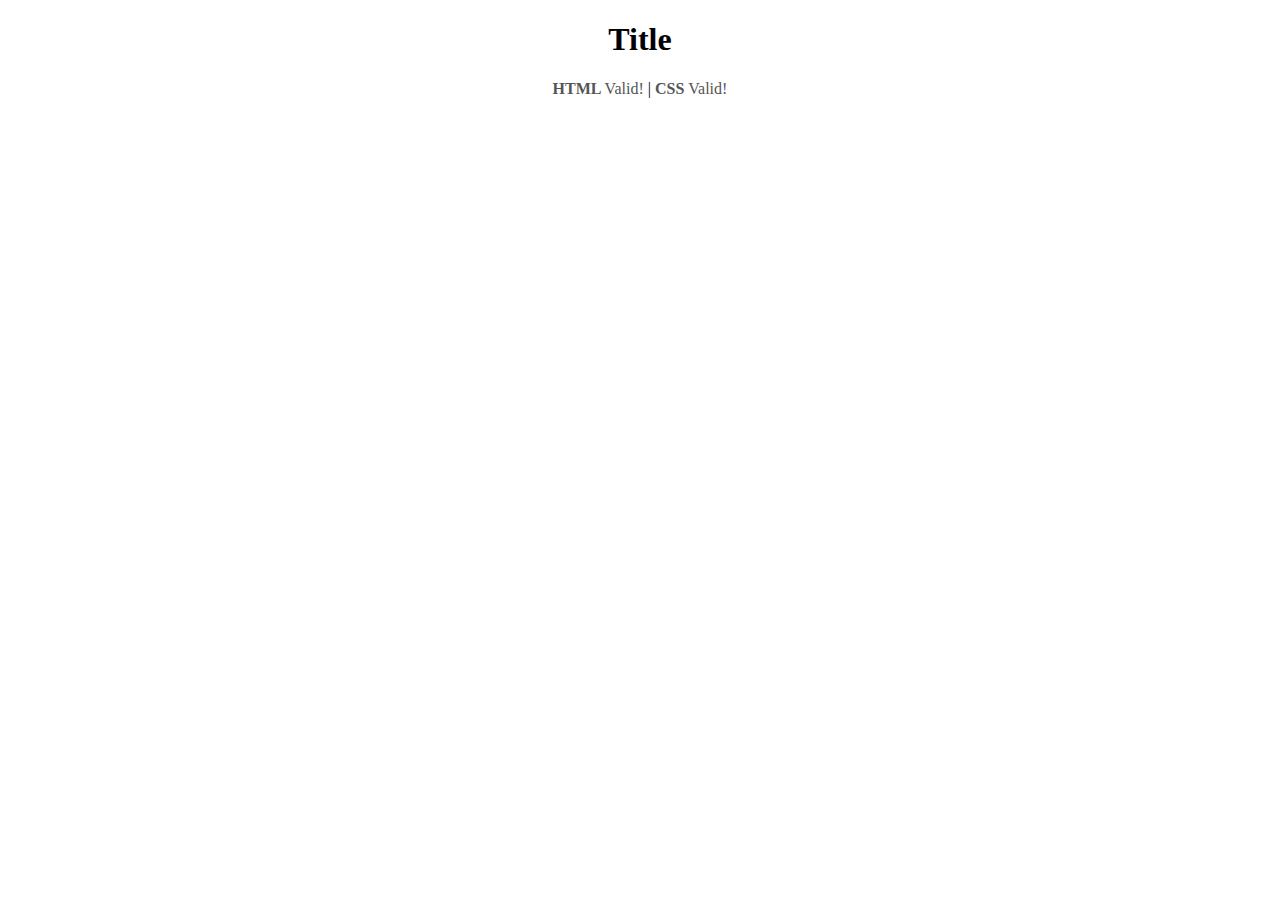
==== Index.html @ 1b272ca1 "update min" ====
<!DOCTYPE html>
<html lang="en">
<head>
<meta charset="utf-8">
<title>Title</title>
<style>
h1, footer {
    text-align: center;
}
footer>a, footer>a:visited {
    text-decoration: none;
    color: #555;
}
</style>
<script>
function init() {
  var loc = window.location.href;
  var HTMLvalidLinkStr = 'http://validator.w3.org/check?uri=' + loc;
  var CSSvalidLinkStr = 'http://jigsaw.w3.org/css-validator/validator?uri=' +
                        loc + '?profile=css3';
  document.getElementById("vLink1").setAttribute("href", HTMLvalidLinkStr);
  document.getElementById("vLink2").setAttribute("href", CSSvalidLinkStr);
}
window.onload = init;
</script>
</head>
<body>
<h1>Title</h1>

<footer>
<a id="vLink1"><strong> HTML </strong> Valid! </a> |
<a id="vLink2"><strong> CSS </strong> Valid! </a>
</footer>
</body>
</html>
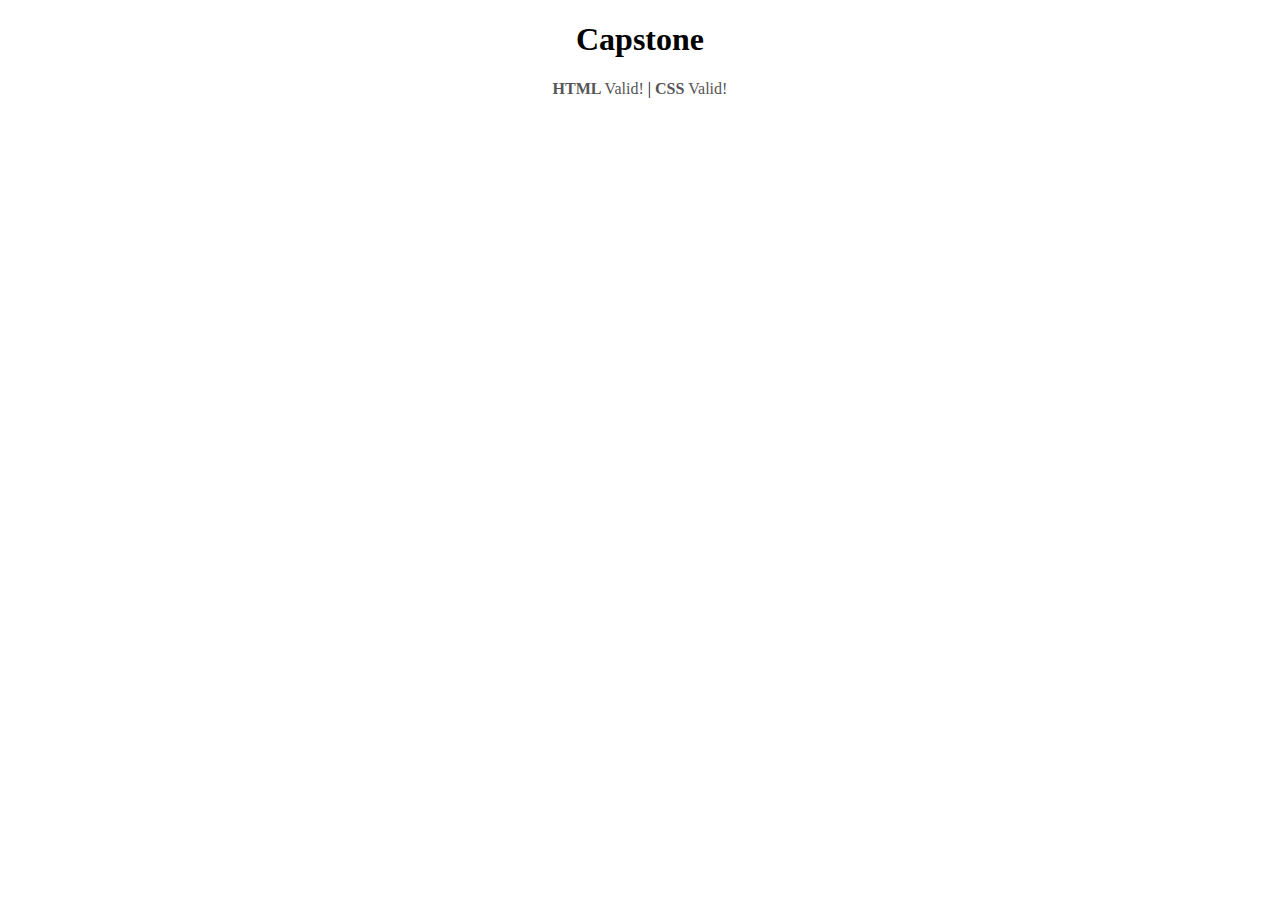
==== commit f87e5b24: "update body" ====
--- a/Index.html
+++ b/Index.html
@@ -2,7 +2,7 @@
 <html lang="en">
 <head>
 <meta charset="utf-8">
-<title>Title</title>
+<title>Capstone</title>
 <style>
 h1, footer {
     text-align: center;
@@ -25,7 +25,7 @@
 </script>
 </head>
 <body>
-<h1>Title</h1>
+<h1>Capstone</h1>
 
 <footer>
 <a id="vLink1"><strong> HTML </strong> Valid! </a> |
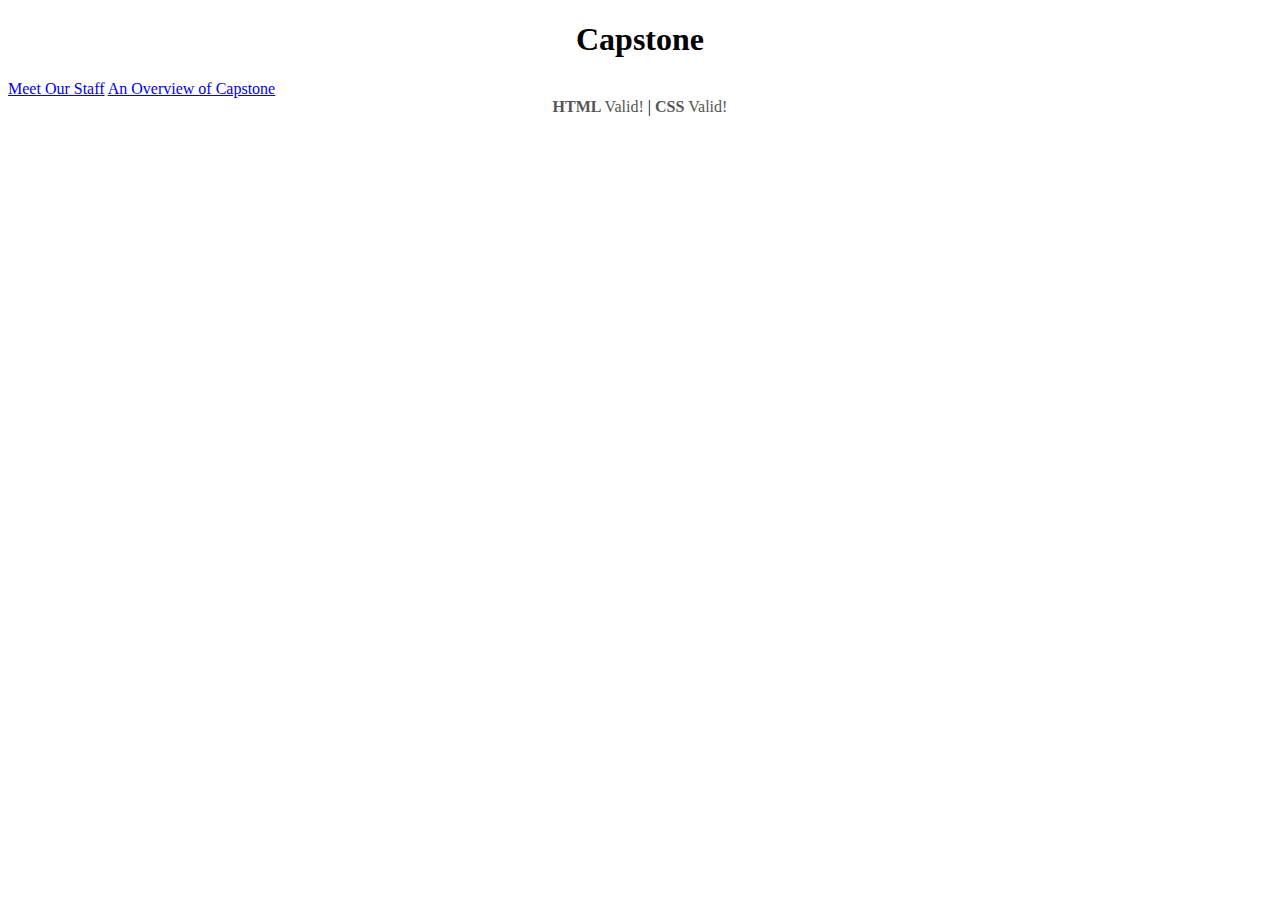
==== commit 0bf1e351: "links on index" ====
--- a/Index.html
+++ b/Index.html
@@ -26,6 +26,8 @@
 </head>
 <body>
 <h1>Capstone</h1>
+<a href="meetourstaff.html">Meet Our Staff</a> 
+<a href="Capstoneinfo.html">An Overview of Capstone</a>
 
 <footer>
 <a id="vLink1"><strong> HTML </strong> Valid! </a> |
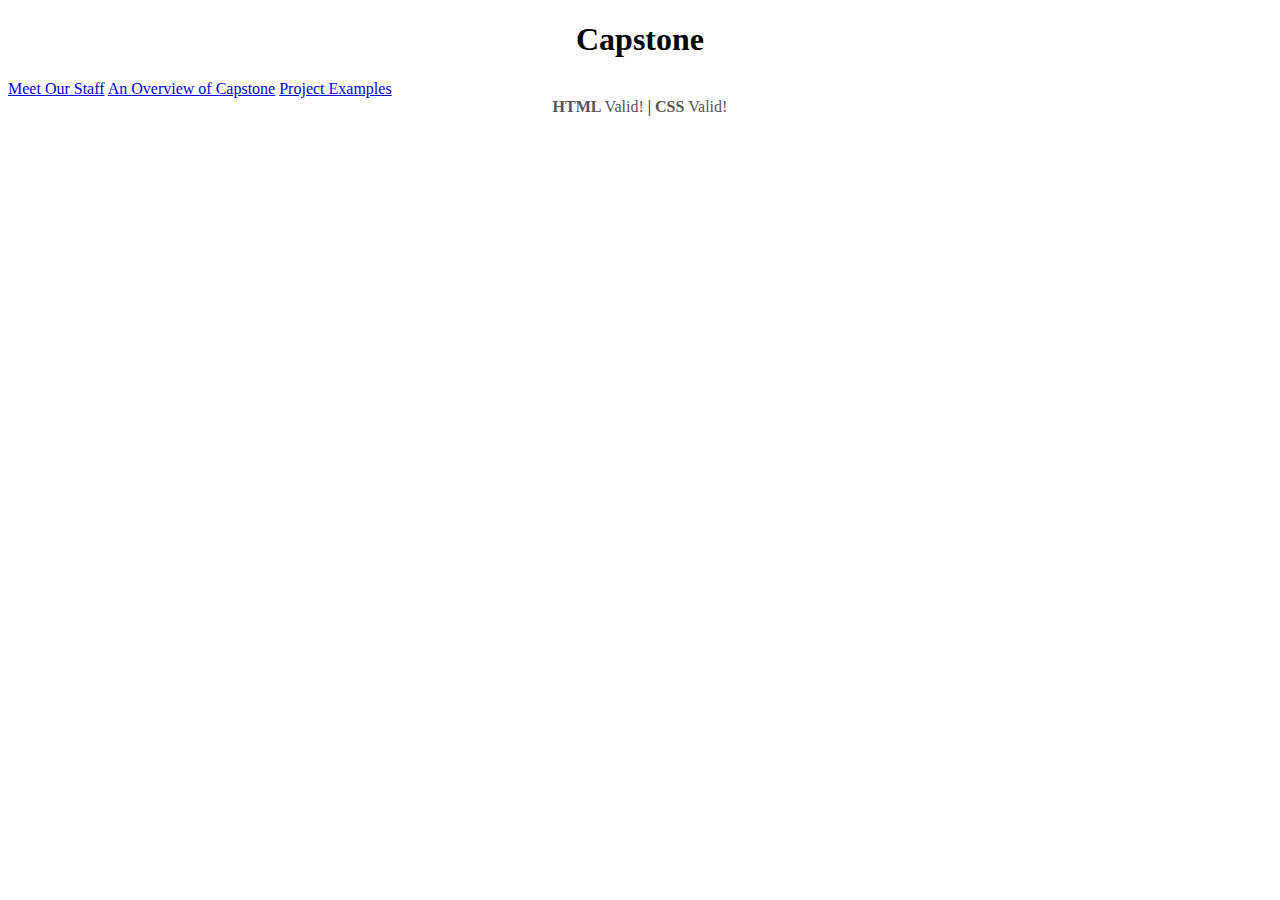
==== commit 12eaa45b: "Update min page" ====
--- a/Index.html
+++ b/Index.html
@@ -28,6 +28,7 @@
 <h1>Capstone</h1>
 <a href="meetourstaff.html">Meet Our Staff</a> 
 <a href="Capstoneinfo.html">An Overview of Capstone</a>
+<a href="examples.html" >Project Examples</a>
 
 <footer>
 <a id="vLink1"><strong> HTML </strong> Valid! </a> |
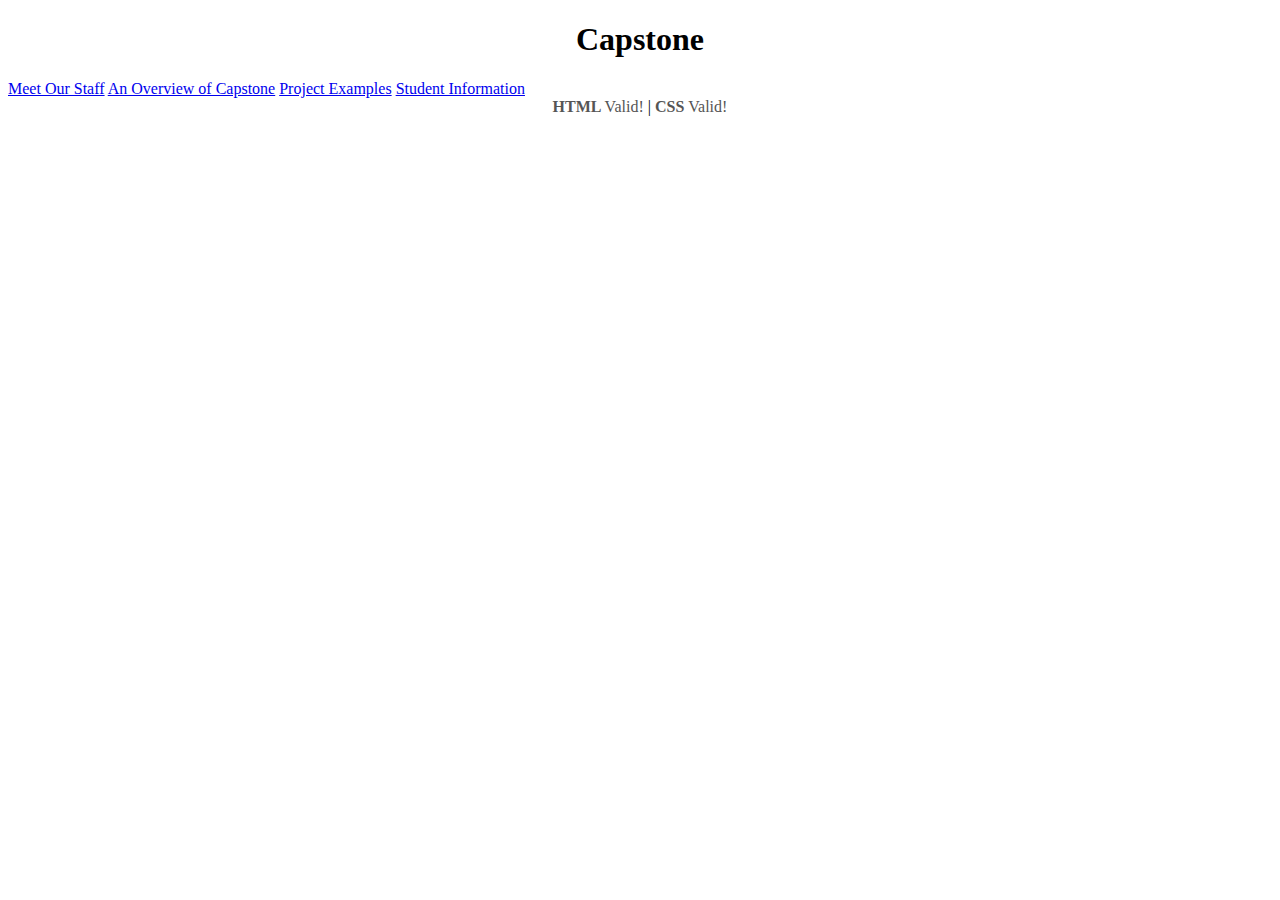
==== commit 28a60f97: "Update links" ====
--- a/Index.html
+++ b/Index.html
@@ -28,8 +28,8 @@
 <h1>Capstone</h1>
 <a href="meetourstaff.html">Meet Our Staff</a> 
 <a href="Capstoneinfo.html">An Overview of Capstone</a>
-<a href="examples.html" >Project Examples</a>
-
+<a href="examples.html">Project Examples</a>
+<a href="students.html">Student Information</a>
 <footer>
 <a id="vLink1"><strong> HTML </strong> Valid! </a> |
 <a id="vLink2"><strong> CSS </strong> Valid! </a>
